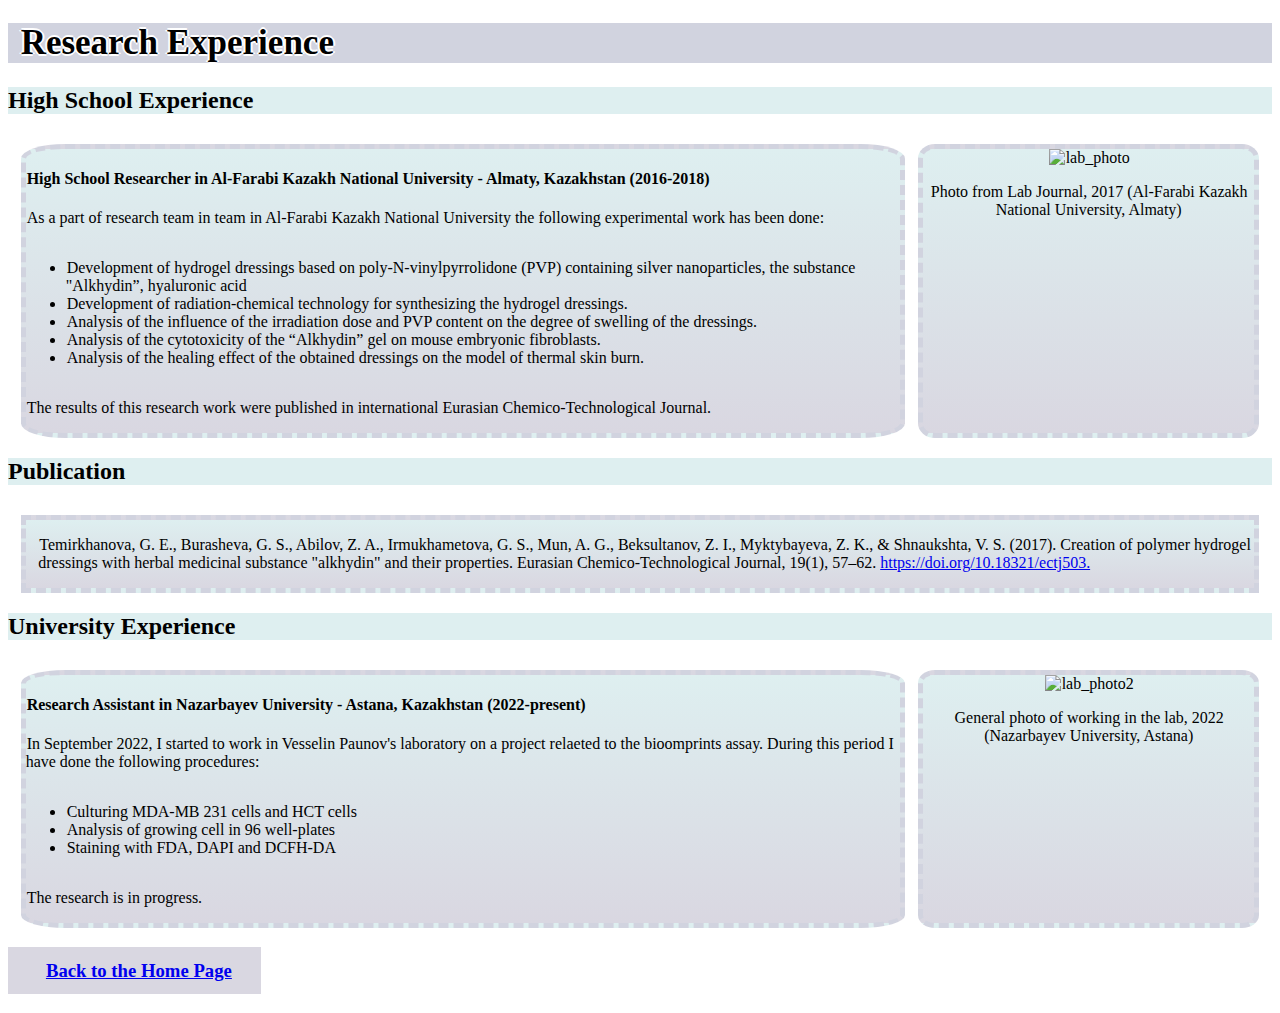
==== pages/experience.html @ c67232d8 "pages" ====
<!DOCTYPE html>
<html lang="en">
<head>
  <meta charset="UTF-8">
  <meta http-equiv="X-UA-Compatible" content="IE=edge">
  <meta name="viewport" content="width=device-width, initial-scale=1.0">
  <link rel="stylesheet" href="experience.css">
  <title>Anel Mun's CV</title>
</head>
<body>
  <h1 id="secondary-heading" class="topic1">
      Research Experience
    </h1>
<h2>High School Experience</h2>

<section>
<div class="school">
  <article id="school">
      <h4><b>High School Researcher in Al-Farabi Kazakh National University</b> - Almaty, Kazakhstan  (2016-2018)</h4>
      <p>As a part of research team in team in Al-Farabi Kazakh National University the following experimental work has been done:</p>
      <ul class='hydrogel'>
          <li>Development of hydrogel dressings based on poly-N-vinylpyrrolidone (PVP) containing silver nanoparticles, the substance "Alkhydin”, hyaluronic acid</li>
          <li>Development of radiation-chemical technology for synthesizing the hydrogel dressings.</li>
          <li>Analysis of the influence of the irradiation dose and PVP content on the degree of swelling of the dressings.</li>
          <li>Analysis of the cytotoxicity of the “Alkhydin” gel on mouse embryonic fibroblasts.</li>
          <li>Analysis of the healing effect of the obtained dressings on the model of thermal skin burn.</li>
        </ul>
        <p>The results of this research work were published in international Eurasian Chemico-Technological Journal.</p>
    </article>
    </div>
  
<div class="labphoto">
  <article id="labphoto">
   <img src="../images/labphoto.JPEG" alt="lab_photo" style="width:90%">
   <p> Photo from Lab Journal, 2017 (Al-Farabi Kazakh National University, Almaty)
</div>
</article>
</div>
</section>

    <h2>Publication</h2>
    <section>
<div class="publication">
  <article id="publication">
    <p>Temirkhanova, G. E., Burasheva, G. S., Abilov, Z. A., Irmukhametova, G. S., Mun, A. G., Beksultanov, Z. I., Myktybayeva, Z. K., & Shnaukshta, V. S. (2017). Creation of polymer hydrogel dressings with herbal medicinal substance "alkhydin" and their properties. Eurasian Chemico-Technological Journal, 19(1), 57–62. <a href="https://doi.org/10.18321/ectj503">https://doi.org/10.18321/ectj503.</a></p>
    </section>
  </article>

      <h2>University Experience</h2>
      <section>
<div class="university">
  <article id="university">
      <h4><b>Research Assistant in Nazarbayev University</b> - Astana, Kazakhstan  (2022-present)</h4>
      <p>In September 2022, I started to work in Vesselin Paunov's laboratory on a project relaeted to the bioomprints assay. During this period I have done the following procedures:</p>
      <ul class='cells'>
          <li>Culturing MDA-MB 231 cells and HCT cells</li>
          <li>Analysis of growing cell in 96 well-plates</li>
          <li>Staining with FDA, DAPI and DCFH-DA</li>
        </ul>
        <p>The research is in progress.</p>
    </article>
  </div>

    <div class="lab">
  <article id="lab">
   <img src="../images//lab.JPG" alt="lab_photo2" style="width:60%">
   <p> General photo of working in the lab, 2022 (Nazarbayev University, Astana)
</div>
</article>
</div>
    </section>

<footer>
<h3><a href="../index.html">Back to the Home Page</a></h3>
</body>
</footer>
---- pages/experience.css ----
h1 {
    color:black;
    text-align: left;
    font-size: 35px;
    background: #d1d3df;
    text-shadow: -2px 0 white, 0 2px white, 2px 0 white, 0 -2px white;
    background-image: url("../images/background.jpg");
    padding-left: 1%;
}
h2 {
     background-color: #deeff0;
}
* {
  font-family: "Raleway";
  box-sizing: border-box;
}
section{
  display: flex;
  flex-wrap: wrap;
  border: none;
  margin-top: 5px;}

.school {
    border-color: #d1d3df;
    position: relative;
  width: 70%;
  height: auto;
  border-style: dashed;
  border-width: 5px;
  background-color: #ffffff;
  text-align: left;
  text-indent: 1px;
  order: 1;
  margin-left: 1%;
  margin-top: 10px;
  background: linear-gradient(to bottom, #deeff0, #d9d7e1);
  border-radius: 5%;
  display: flex;
}

.labphoto {
    order: 3;
    position: relative;
    width: 27%;
    height: auto;
    border-color: #d1d3df;
    position: relative;
  border-style: dashed;
  border-width: 5px;
  background-color: #ffffff;
  text-align: center;
  text-indent: 1px;
  margin-left: 1%;
  margin-top: 10px;
  background: linear-gradient(to bottom, #deeff0, #d9d7e1);
  border-radius: 5%
}
ul {
    display: inline-block;
    text-align: left;
}

.publication {
    border-color: #d1d3df;
    position: relative;
  width: 100%;
  height: auto;
  border-style: dashed;
  border-width: 5px;
  background-color: #ffffff;
  text-align: left;
  text-indent: 1px;
  order: 1;
  margin-left: 1%;
  margin-right: 1%;
  margin-top: 10px;
  background: linear-gradient(to bottom, #deeff0, #d9d7e1);
  padding-left: 1%;
  display: flex;
}
.university {
    order: 1;
    position: relative;
    width: 70%;
    height: auto;
    border-color: #d1d3df;
    position: relative;
  border-style: dashed;
  border-width: 5px;
  background-color: #ffffff;
  text-align: left;
  text-indent: 1px;
  margin-left: 1%;
  margin-top: 10px;
  background: linear-gradient(to bottom, #deeff0, #d9d7e1);
  border-radius: 5%
}
.lab{
    order: 2;
    position: relative;
    width: 27%;
    height: auto;
    border-color: #d1d3df;
    position: relative;
  border-style: dashed;
  border-width: 5px;
  background-color: #ffffff;
  text-align: center;
  text-indent: 1px;
  margin-left: 1%;
  margin-top: 10px;
  background: linear-gradient(to bottom, #deeff0, #d9d7e1);
  border-radius: 5%
}


a:hover {
  color: #070f11;
  font-weight: bold;
  font-size: 20px
}
/*visited*/
a:visited {
    color: grey;
  
}
 h3 {
    padding-left: 3%;
    padding-top: 1%;
    padding-bottom: 1%;
    width: 20%;
    background: #d9d7e1
 }
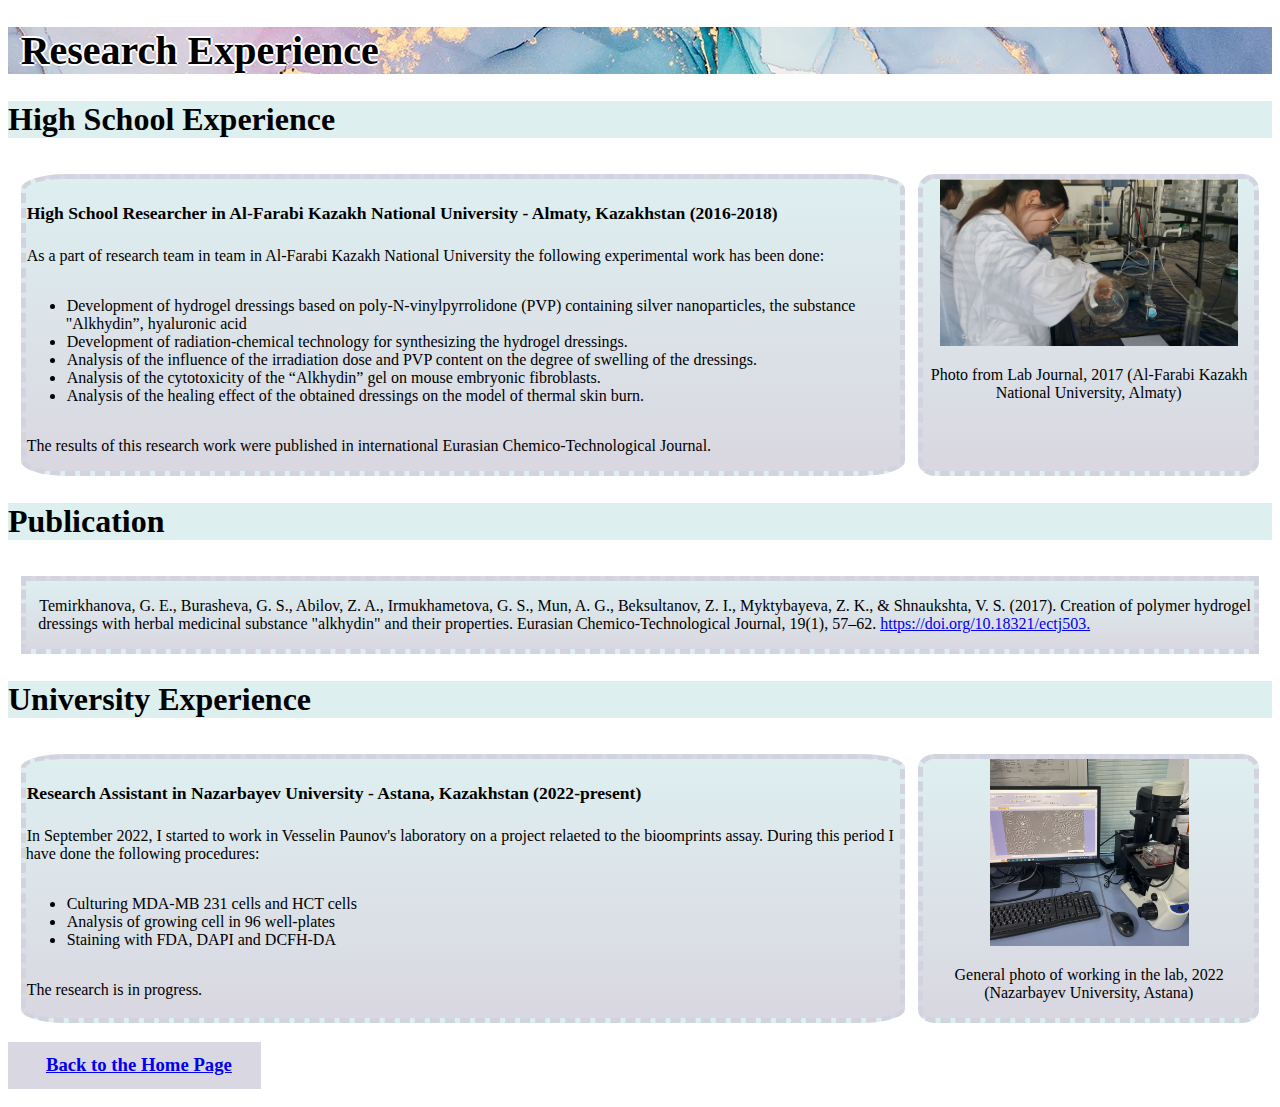
==== commit b1aaef2e: "pages" ====
--- a/pages/experience.html
+++ b/pages/experience.html
@@ -16,7 +16,7 @@
 <section>
 <div class="school">
   <article id="school">
-      <h4><b>High School Researcher in Al-Farabi Kazakh National University</b> - Almaty, Kazakhstan  (2016-2018)</h4>
+      <h4>High School Researcher in Al-Farabi Kazakh National University - Almaty, Kazakhstan  (2016-2018)</h4>
       <p>As a part of research team in team in Al-Farabi Kazakh National University the following experimental work has been done:</p>
       <ul class='hydrogel'>
           <li>Development of hydrogel dressings based on poly-N-vinylpyrrolidone (PVP) containing silver nanoparticles, the substance "Alkhydin”, hyaluronic acid</li>
@@ -50,7 +50,7 @@
       <section>
 <div class="university">
   <article id="university">
-      <h4><b>Research Assistant in Nazarbayev University</b> - Astana, Kazakhstan  (2022-present)</h4>
+      <h4>Research Assistant in Nazarbayev University - Astana, Kazakhstan  (2022-present)</h4>
       <p>In September 2022, I started to work in Vesselin Paunov's laboratory on a project relaeted to the bioomprints assay. During this period I have done the following procedures:</p>
       <ul class='cells'>
           <li>Culturing MDA-MB 231 cells and HCT cells</li>
--- a/pages/experience.css
+++ b/pages/experience.css
@@ -1,7 +1,7 @@
 h1 {
     color:black;
     text-align: left;
-    font-size: 35px;
+    font-size: 2.5rem;
     background: #d1d3df;
     text-shadow: -2px 0 white, 0 2px white, 2px 0 white, 0 -2px white;
     background-image: url("../images/background.jpg");
@@ -9,6 +9,10 @@
 }
 h2 {
      background-color: #deeff0;
+     font-size: 2rem;
+}
+h4 {
+    font-size: 1.1rem;
 }
 * {
   font-family: "Raleway";
@@ -117,7 +121,7 @@
 a:hover {
   color: #070f11;
   font-weight: bold;
-  font-size: 20px
+  font-size: 1.1rem
 }
 /*visited*/
 a:visited {
@@ -129,6 +133,33 @@
     padding-top: 1%;
     padding-bottom: 1%;
     width: 20%;
-    background: #d9d7e1
+    background: #d9d7e1;
  }
 
+ @media screen and (max-width: 767px) {
+    .school{
+        width: 100%;
+    }
+    .labphoto {
+        width: 100%;
+    }
+    .publication {
+        width: 100%;
+    }
+    .university {
+        width: 100%;
+    }
+    .lab {
+        width: 100%;
+    }
+    h3 {
+        width: 50%;
+        font-size: 0.9rem;
+    }
+    h1 {
+    font-size: 2rem;}
+    h2 {
+        font-size: 1.5rem;
+    }
+    }
+}
